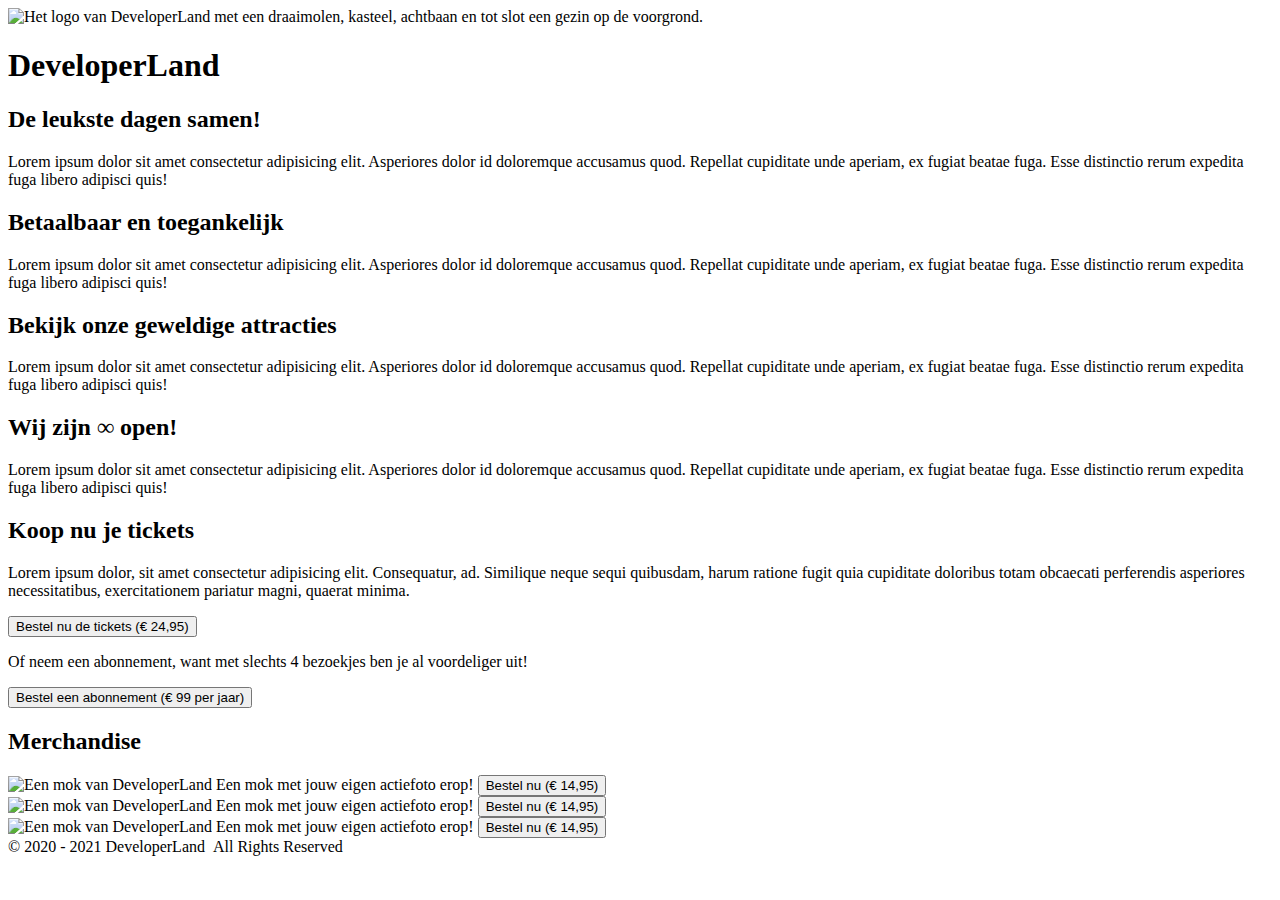
==== PARKWEBSITE/index.html @ 481b2cec "fix #1 #2 #3" ====
<!DOCTYPE html>
<html lang="en">
<head>
  <meta charset="UTF-8">
  <meta name="viewport" content="width=device-width, initial-scale=1.0">
  <title>DeveloperLand - Het meest leerzame prepark voor het hele gezin!</title>

  <link rel="stylesheet" href="styles/main.css">
</head>
<body>
  <header>
    <div class="header-content">
      <div class="wrapper">
        <img src="images/logo-big-v3.png" alt="Het logo van DeveloperLand met een draaimolen, kasteel, achtbaan en tot slot een gezin op de voorgrond." class="logo hidden-on-sm">
        <h1 class="hidden-on-lg">DeveloperLand</h1>
      </div>
    </div>
  </header>
  <main>
    <div class="wrapper">
      <div class="row">
        <article>
          <h2 class="fun-for-family">De leukste dagen samen!</h2>
          <p>Lorem ipsum dolor sit amet consectetur adipisicing elit. Asperiores dolor id doloremque accusamus quod. Repellat cupiditate unde aperiam, ex fugiat beatae fuga. Esse distinctio rerum expedita fuga libero adipisci quis!</p>
        </article>
        <article>
          <h2 class="accessibility">Betaalbaar en toegankelijk</h2>
          <p>Lorem ipsum dolor sit amet consectetur adipisicing elit. Asperiores dolor id doloremque accusamus quod. Repellat cupiditate unde aperiam, ex fugiat beatae fuga. Esse distinctio rerum expedita fuga libero adipisci quis!</p>
        </article>
      </div>
      <article>
          <h2 class="rides">Bekijk onze geweldige attracties</h2>
          <p>Lorem ipsum dolor sit amet consectetur adipisicing elit. Asperiores dolor id doloremque accusamus quod. Repellat cupiditate unde aperiam, ex fugiat beatae fuga. Esse distinctio rerum expedita fuga libero adipisci quis!</p>
      </article>
      <article>
          <h2 class="open-forever">Wij zijn &#8734; open!</h2>
          <p>Lorem ipsum dolor sit amet consectetur adipisicing elit. Asperiores dolor id doloremque accusamus quod. Repellat cupiditate unde aperiam, ex fugiat beatae fuga. Esse distinctio rerum expedita fuga libero adipisci quis!</p>
      </article>
      <article class="emphasize">
        <h2>Koop nu je tickets</h2>
        <p>Lorem ipsum dolor, sit amet consectetur adipisicing elit. Consequatur, ad. Similique neque sequi quibusdam, harum ratione fugit quia cupiditate doloribus totam obcaecati perferendis asperiores necessitatibus, exercitationem pariatur magni, quaerat minima.</p>
        <p>
          <button>Bestel nu de tickets (&euro; 24,95)</button>
        </p>
        <p>
          Of neem een abonnement, want met slechts 4 bezoekjes ben je al voordeliger uit!
        </p>
        <p>
          <button>Bestel een abonnement (&euro; 99 per jaar)</button>
        </p>
      </article>
      <article>
        <h2>Merchandise</h2>
        <div class="row">
          <div class="product">
            <img src="images/merchandise/mok.JPG" alt="Een mok van DeveloperLand">
            <span>Een mok met jouw eigen actiefoto erop!</span>
            <a href="product.html"><button>Bestel nu (&euro; 14,95)</button></a>
          </div>
          <div class="product">
            <img src="images/merchandise/mok.JPG" alt="Een mok van DeveloperLand">
            <span>Een mok met jouw eigen actiefoto erop!</span>
            <a href="product.html"><button>Bestel nu (&euro; 14,95)</button></a>
          </div>
          <div class="product">
            <img src="images/merchandise/mok.JPG" alt="Een mok van DeveloperLand">
            <span>Een mok met jouw eigen actiefoto erop!</span>
            <a href="product.html"><button>Bestel nu (&euro; 14,95)</button></a>
          </div>
        </div>
      </article>
    </div>
  </main>
  <footer>
    <div class="wrapper">
      <div class="copyright">
        &copy; 2020 - 2021 DeveloperLand&nbsp;&nbsp;All Rights Reserved
      </div>
    </div>
  </footer>
</body>
</html>
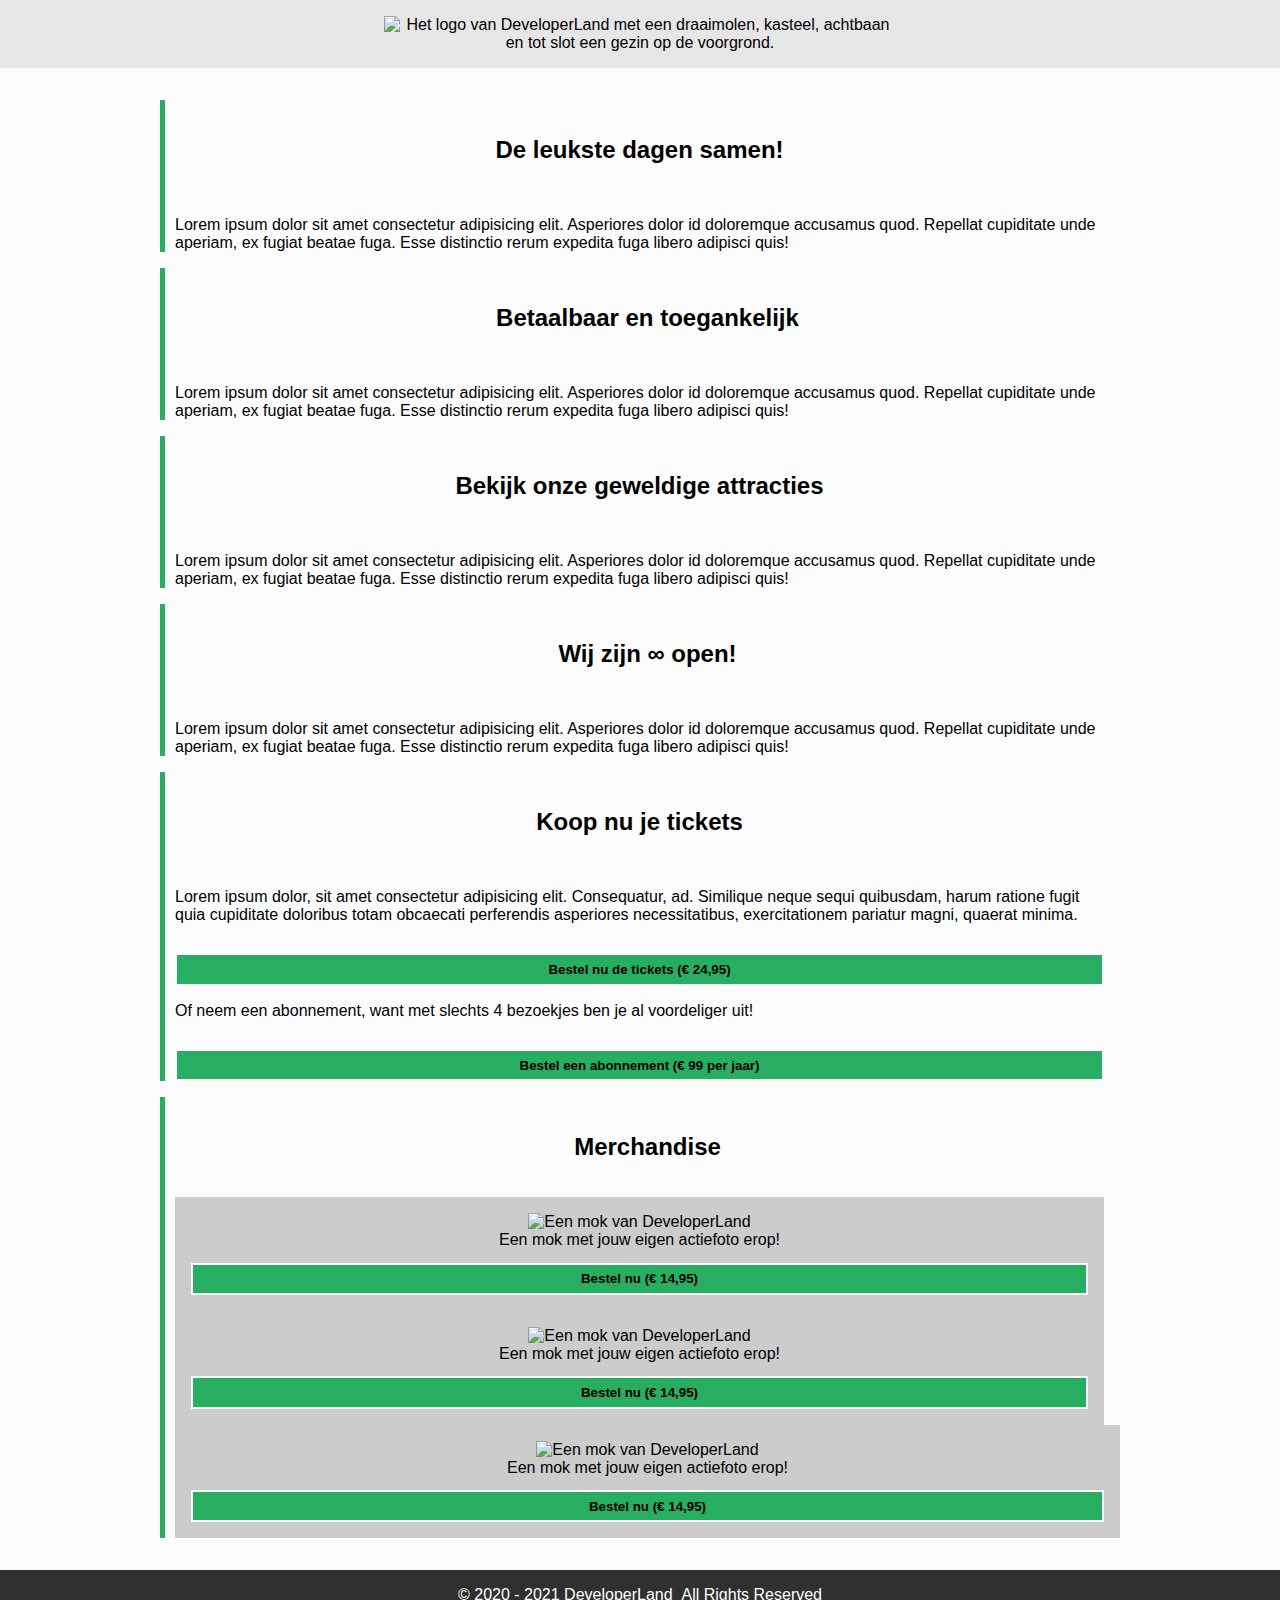
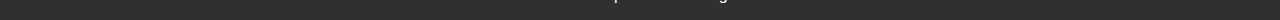
==== commit 4a18830e: "fix #5" ====
--- a/PARKWEBSITE/index.html
+++ b/PARKWEBSITE/index.html
@@ -28,14 +28,16 @@
           <p>Lorem ipsum dolor sit amet consectetur adipisicing elit. Asperiores dolor id doloremque accusamus quod. Repellat cupiditate unde aperiam, ex fugiat beatae fuga. Esse distinctio rerum expedita fuga libero adipisci quis!</p>
         </article>
       </div>
-      <article>
-          <h2 class="rides">Bekijk onze geweldige attracties</h2>
-          <p>Lorem ipsum dolor sit amet consectetur adipisicing elit. Asperiores dolor id doloremque accusamus quod. Repellat cupiditate unde aperiam, ex fugiat beatae fuga. Esse distinctio rerum expedita fuga libero adipisci quis!</p>
-      </article>
-      <article>
-          <h2 class="open-forever">Wij zijn &#8734; open!</h2>
-          <p>Lorem ipsum dolor sit amet consectetur adipisicing elit. Asperiores dolor id doloremque accusamus quod. Repellat cupiditate unde aperiam, ex fugiat beatae fuga. Esse distinctio rerum expedita fuga libero adipisci quis!</p>
-      </article>
+      <div class="row">
+        <article>
+            <h2 class="rides">Bekijk onze geweldige attracties</h2>
+            <p>Lorem ipsum dolor sit amet consectetur adipisicing elit. Asperiores dolor id doloremque accusamus quod. Repellat cupiditate unde aperiam, ex fugiat beatae fuga. Esse distinctio rerum expedita fuga libero adipisci quis!</p>
+        </article>
+        <article>
+            <h2 class="open-forever">Wij zijn &#8734; open!</h2>
+            <p>Lorem ipsum dolor sit amet consectetur adipisicing elit. Asperiores dolor id doloremque accusamus quod. Repellat cupiditate unde aperiam, ex fugiat beatae fuga. Esse distinctio rerum expedita fuga libero adipisci quis!</p>
+        </article>
+      </div>
       <article class="emphasize">
         <h2>Koop nu je tickets</h2>
         <p>Lorem ipsum dolor, sit amet consectetur adipisicing elit. Consequatur, ad. Similique neque sequi quibusdam, harum ratione fugit quia cupiditate doloribus totam obcaecati perferendis asperiores necessitatibus, exercitationem pariatur magni, quaerat minima.</p>
--- a/PARKWEBSITE/styles/main.css
+++ b/PARKWEBSITE/styles/main.css
@@ -0,0 +1,255 @@
+/*
+  Afgesproken kleuren:
+
+    * Lichte achtergrond: #FCFCFC
+    * Medium achtergrond: #CCCCCC
+    * Donkere achtergrond: #303030
+
+    * Primaire kleur: #27AE60
+    * Secundaire kleur: #2F80ED
+*/
+
+body, html{
+  margin: 0;
+  padding: 0;
+
+  font-family: 'Segoe UI', Tahoma, Geneva, Verdana, sans-serif;
+  background: #FCFCFC;
+}
+
+.wrapper{
+  max-width: 960px;
+  width: 100%;
+  margin: 0 auto;
+}
+
+header{
+  background: url('../images/park01.jpg');
+  background-size: cover;
+  background-position: center;
+  background-color: #CCCCCC;
+}
+
+.header-content{
+  padding: 1em;
+
+  text-align: center;
+  background-color: rgba(255, 255, 255, 0.5);
+
+  /* Deze animatie wordt onder aan dit bestand gedefinieerd/aangemaakt */
+  -webkit-animation: fadein 4s; /* Safari, Chrome and Opera > 12.1 */
+  -moz-animation: fadein 4s; /* Firefox < 16 */
+  -ms-animation: fadein 4s; /* Internet Explorer */
+  -o-animation: fadein 4s; /* Opera < 12.1 */
+  animation: fadein 4s;
+}
+
+.logo{
+  margin: 0 auto;
+  width: 512px;
+}
+
+h1{
+  margin: 0;
+  font-family: 'Heartbeat';
+  color: #27AE60;
+  text-shadow: 
+    3px 3px 0 #FCFCFC,
+    -1px -1px 0 #FCFCFC,  
+    1px -1px 0 #FCFCFC,
+    -1px 1px 0 #FCFCFC,
+    1px 1px 0 #FCFCFC;
+}
+
+h2{
+  border-left: 5px solid #27AE60;
+  padding-left: 10px;
+}
+
+main{
+  padding: 1em;
+}
+
+table{
+  margin-top: 1em;
+  width: 100%;
+  border-collapse: collapse;
+}
+
+table th{
+  text-align: start;
+}
+
+table thead, table tbody{
+  border-bottom: 1px solid #303030;
+}
+
+table th.slim{
+  width: 100px;
+}
+
+table tfoot{
+  font-weight: bold;
+}
+
+article{
+  border-left: 5px solid #27AE60;
+  padding-left: 10px;
+  margin: 1em 1em 1em 0;
+}
+article:last-of-type{
+  margin-right: 0;
+}
+
+article h2{
+  margin: 0;
+  padding: 1.5em;
+  border-left: none;
+  background-position: center;
+  background-size: cover;
+  text-align: center;
+}
+article h2.fun-for-family{
+  background-image: url('../images/family-fun-george-arthur-pflueger.jpg');
+}
+article h2.accessibility{
+  background-image: url('../images/accessible-eunice-stahl.jpg');
+}
+article h2.rides{
+  background-image: url('../images/drone-drew-dau.jpg');
+}
+article h2.open-forever{
+  background-image: url('../images/open-james-lee.jpg');
+}
+
+.product{
+  margin-right: 1em;
+  padding: 1em;
+  background: #CCCCCC;
+  text-align: center;
+}
+.product:last-of-type{
+  margin-right: 0;
+}
+
+.product span{
+  display: block;
+}
+.product img{
+  width: 100%;
+  max-width: 250px;
+  margin: 0 auto;
+}
+
+button{
+  width: 100%;
+  margin-top: 1em;
+  padding: .5em;
+  background: #27AE60;
+  border: 2px solid #FCFCFC;
+  color: #000000;
+  font-weight: bold;
+}
+
+.payment-option{
+  height: 64px;
+}
+
+.sidy-by-side{
+}
+
+.description{
+  flex: 1;
+}
+
+footer{
+  padding: 1em;
+  background: #303030;
+  color: #ffffff;
+}
+
+.copyright{
+  text-align: center;
+}
+
+.hidden-on-lg{
+  display: none;
+}
+.hidden-on-sm{
+  display: block;
+}
+
+/* 
+  ##Device = Most of the Smartphones Mobiles (Portrait)
+  ##Screen = B/w 320px to 479px
+  Bron: https://gist.github.com/gokulkrishh/242e68d1ee94ad05f488
+*/
+
+@media (max-width: 480px) {
+
+}
+
+/* 
+  ##Device = Tablets, Ipads (portrait)
+  ##Screen = B/w 768px to 1024px
+*/
+
+@media (max-width: 1024px) {
+  .logo{
+    margin: 0 auto;
+    width: 256px;
+  }
+
+  .row{
+    display: flex;
+    flex-direction: row;
+  }
+  .sidy-by-side{
+    flex-direction: column;
+    align-items: center;
+  }
+}
+
+/*
+  help! Het lettertype wordt om een of andere reden niet goed geladen... Misschien heeft het iets met het pad naar de fonts te maken?
+*/
+@font-face {
+  font-family: 'Heartbeat';
+  src:  url('fonts/heartbeat.eot') format('eot'),
+        url('fonts/heartbeat.otf') format('otf'),
+        url('fonts/heartbeat.woff') format('woff'),
+        url('fonts/heartbeat.svg') format('svg'),
+        url('fonts/heartbeat.ttf') format('ttf');
+}
+
+/*
+  Animations for fading in logo on page load
+*/
+@keyframes fadein {
+from { opacity: 0; }
+to   { opacity: 1; }
+}
+
+/* Firefox < 16 */
+@-moz-keyframes fadein {
+from { opacity: 0; }
+to   { opacity: 1; }
+}
+
+/* Safari, Chrome and Opera > 12.1 */
+@-webkit-keyframes fadein {
+from { opacity: 0; }
+to   { opacity: 1; }
+}
+
+/* Internet Explorer */
+@-ms-keyframes fadein {
+from { opacity: 0; }
+to   { opacity: 1; }
+}
+
+/* Opera < 12.1 */
+@-o-keyframes fadein {
+from { opacity: 0; }
+to   { opacity: 1; }
+}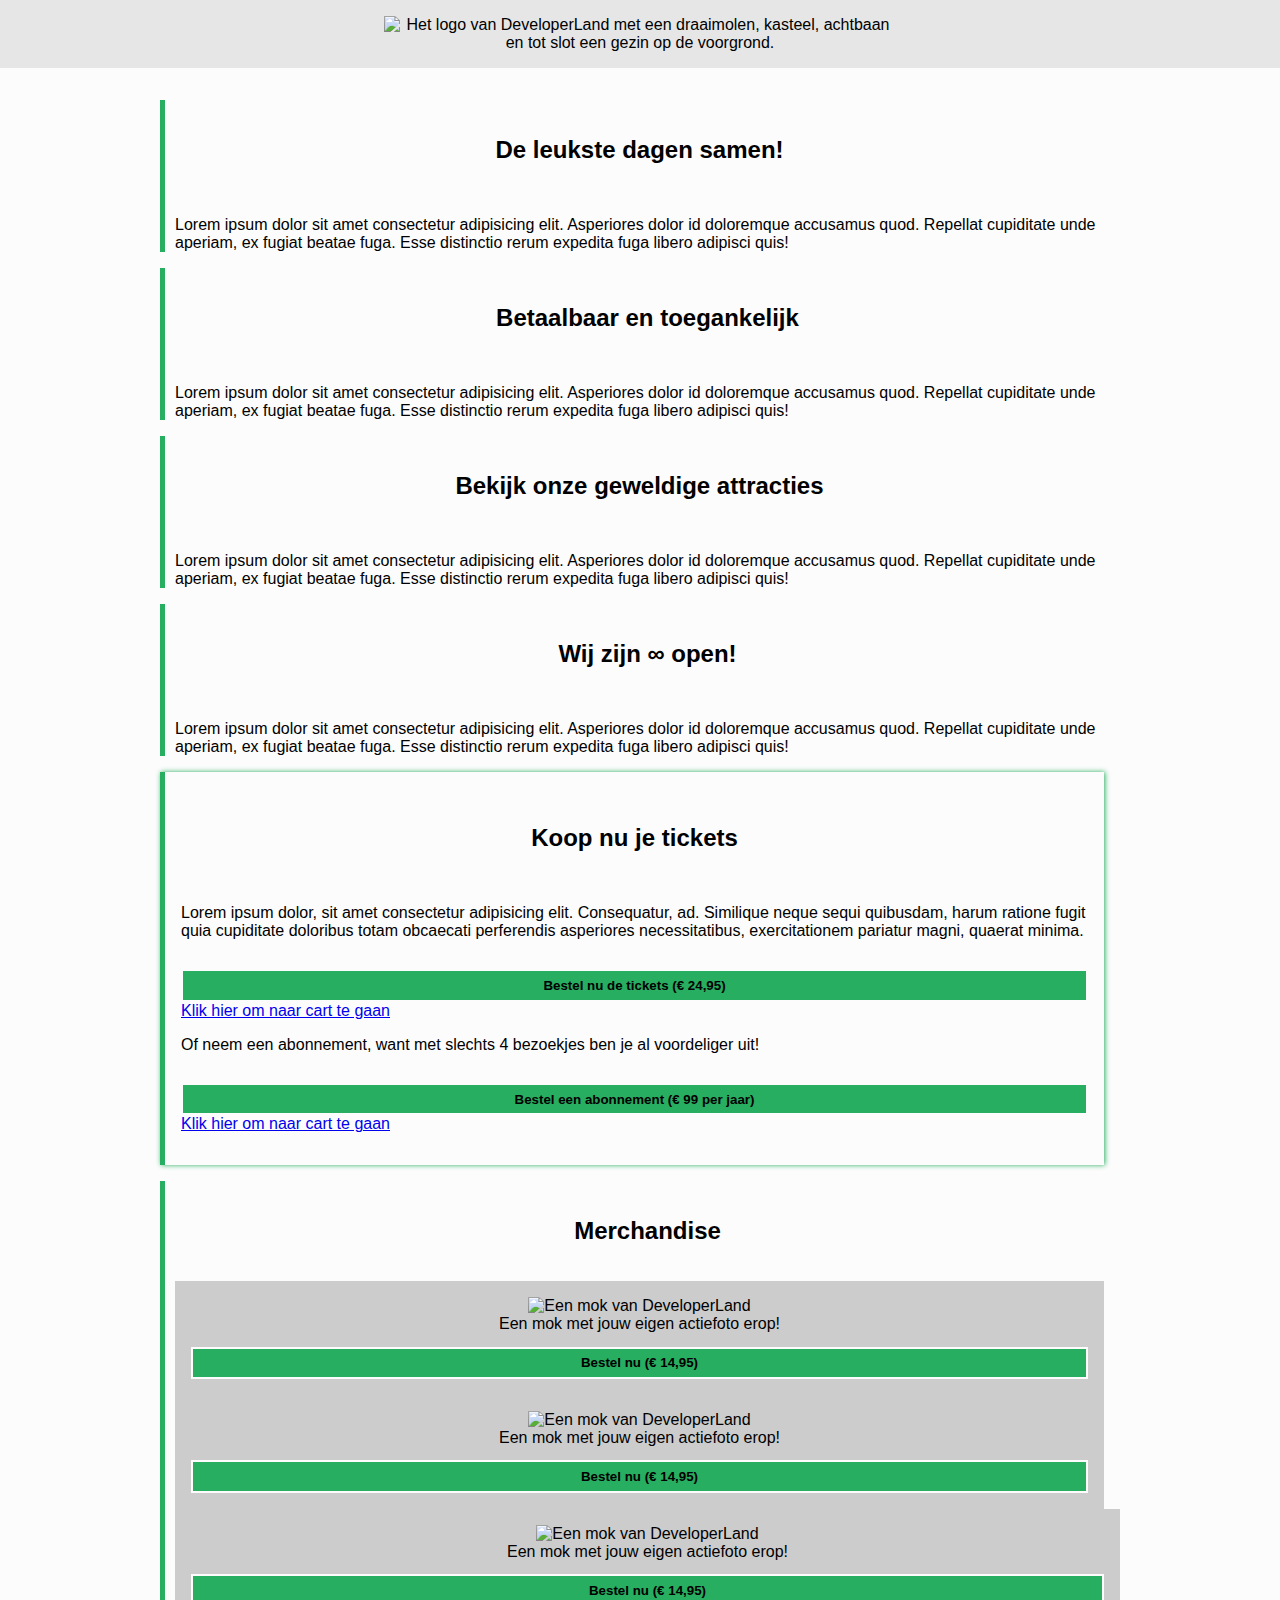
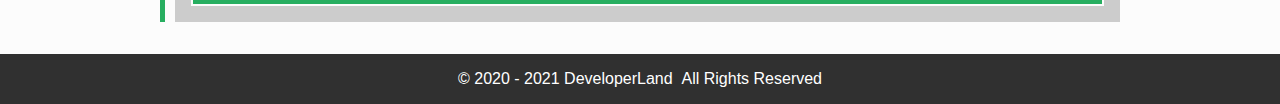
==== commit cf8a94a9: "ticket 11" ====
--- a/PARKWEBSITE/index.html
+++ b/PARKWEBSITE/index.html
@@ -43,12 +43,14 @@
         <p>Lorem ipsum dolor, sit amet consectetur adipisicing elit. Consequatur, ad. Similique neque sequi quibusdam, harum ratione fugit quia cupiditate doloribus totam obcaecati perferendis asperiores necessitatibus, exercitationem pariatur magni, quaerat minima.</p>
         <p>
           <button>Bestel nu de tickets (&euro; 24,95)</button>
+          <a href="cart.html">Klik hier om naar cart te gaan</a>
         </p>
         <p>
           Of neem een abonnement, want met slechts 4 bezoekjes ben je al voordeliger uit!
         </p>
         <p>
           <button>Bestel een abonnement (&euro; 99 per jaar)</button>
+          <a href="cart.html">Klik hier om naar cart te gaan</a>
         </p>
       </article>
       <article>
--- a/PARKWEBSITE/styles/main.css
+++ b/PARKWEBSITE/styles/main.css
@@ -111,15 +111,29 @@
 }
 article h2.fun-for-family{
   background-image: url('../images/family-fun-george-arthur-pflueger.jpg');
+  text-shadow: 0 0 0 #FCFCFC, -1px -1px 0 #FCFCFC, 1px -1px 0 #FCFCFC, -1px 1px 0 #FCFCFC, 1px 1px 0 #FCFCFC;
 }
 article h2.accessibility{
   background-image: url('../images/accessible-eunice-stahl.jpg');
+  text-shadow: 0 0 0 #FCFCFC, -1px -1px 0 #FCFCFC, 1px -1px 0 #FCFCFC, -1px 1px 0 #FCFCFC, 1px 1px 0 #FCFCFC;
 }
 article h2.rides{
   background-image: url('../images/drone-drew-dau.jpg');
+  text-shadow: 0 0 0 #FCFCFC, -1px -1px 0 #FCFCFC, 1px -1px 0 #FCFCFC, -1px 1px 0 #FCFCFC, 1px 1px 0 #FCFCFC;
 }
 article h2.open-forever{
   background-image: url('../images/open-james-lee.jpg');
+  text-shadow: 0 0 0 #FCFCFC, -1px -1px 0 #FCFCFC, 1px -1px 0 #FCFCFC, -1px 1px 0 #FCFCFC, 1px 1px 0 #FCFCFC;
+}
+.emphasize{
+  border-left:  5px solid #27AE60;
+  box-shadow: 1px 0 5px #27AE60;
+  padding: 1em;
+}
+.emphasize h2{
+  margin: 0;
+  border-left: 0;
+  text-align: center;
 }
 
 .product{
@@ -127,6 +141,7 @@
   padding: 1em;
   background: #CCCCCC;
   text-align: center;
+  
 }
 .product:last-of-type{
   margin-right: 0;
@@ -149,6 +164,7 @@
   border: 2px solid #FCFCFC;
   color: #000000;
   font-weight: bold;
+  cursor: pointer;
 }
 
 .payment-option{
@@ -193,6 +209,13 @@
   ##Device = Tablets, Ipads (portrait)
   ##Screen = B/w 768px to 1024px
 */
+
+.sidy-by-side {
+  display: flex;
+  flex-direction: row;
+  align-items: center;
+  justify-content: space-between;
+}
 
 @media (max-width: 1024px) {
   .logo{
@@ -205,6 +228,7 @@
     flex-direction: row;
   }
   .sidy-by-side{
+    display: flex;
     flex-direction: column;
     align-items: center;
   }
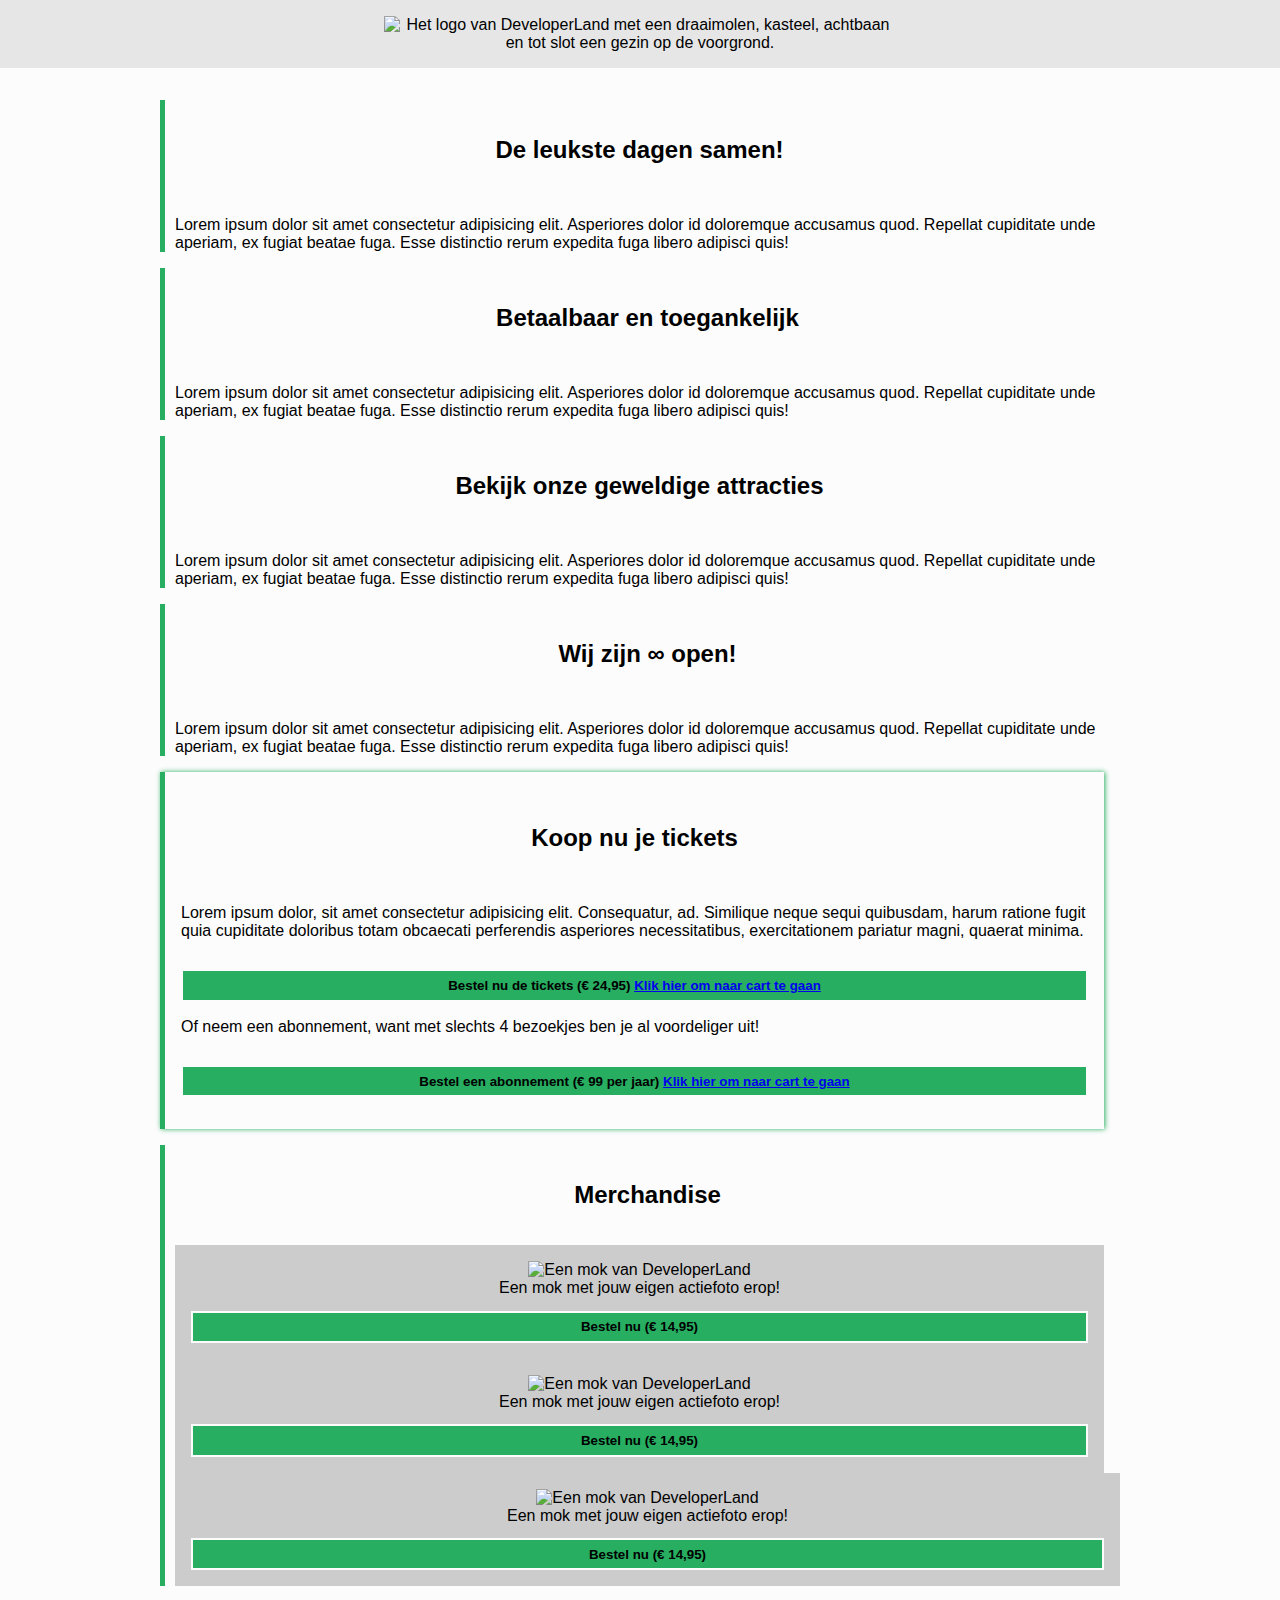
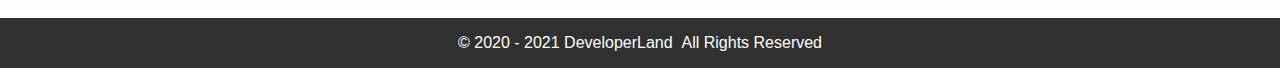
==== commit 8465987a: "ticket 11 fix" ====
--- a/PARKWEBSITE/index.html
+++ b/PARKWEBSITE/index.html
@@ -42,15 +42,17 @@
         <h2>Koop nu je tickets</h2>
         <p>Lorem ipsum dolor, sit amet consectetur adipisicing elit. Consequatur, ad. Similique neque sequi quibusdam, harum ratione fugit quia cupiditate doloribus totam obcaecati perferendis asperiores necessitatibus, exercitationem pariatur magni, quaerat minima.</p>
         <p>
-          <button>Bestel nu de tickets (&euro; 24,95)</button>
+          <button>Bestel nu de tickets (&euro; 24,95)
           <a href="cart.html">Klik hier om naar cart te gaan</a>
+        </button>
         </p>
         <p>
           Of neem een abonnement, want met slechts 4 bezoekjes ben je al voordeliger uit!
         </p>
         <p>
-          <button>Bestel een abonnement (&euro; 99 per jaar)</button>
+          <button>Bestel een abonnement (&euro; 99 per jaar)
           <a href="cart.html">Klik hier om naar cart te gaan</a>
+        </button>
         </p>
       </article>
       <article>
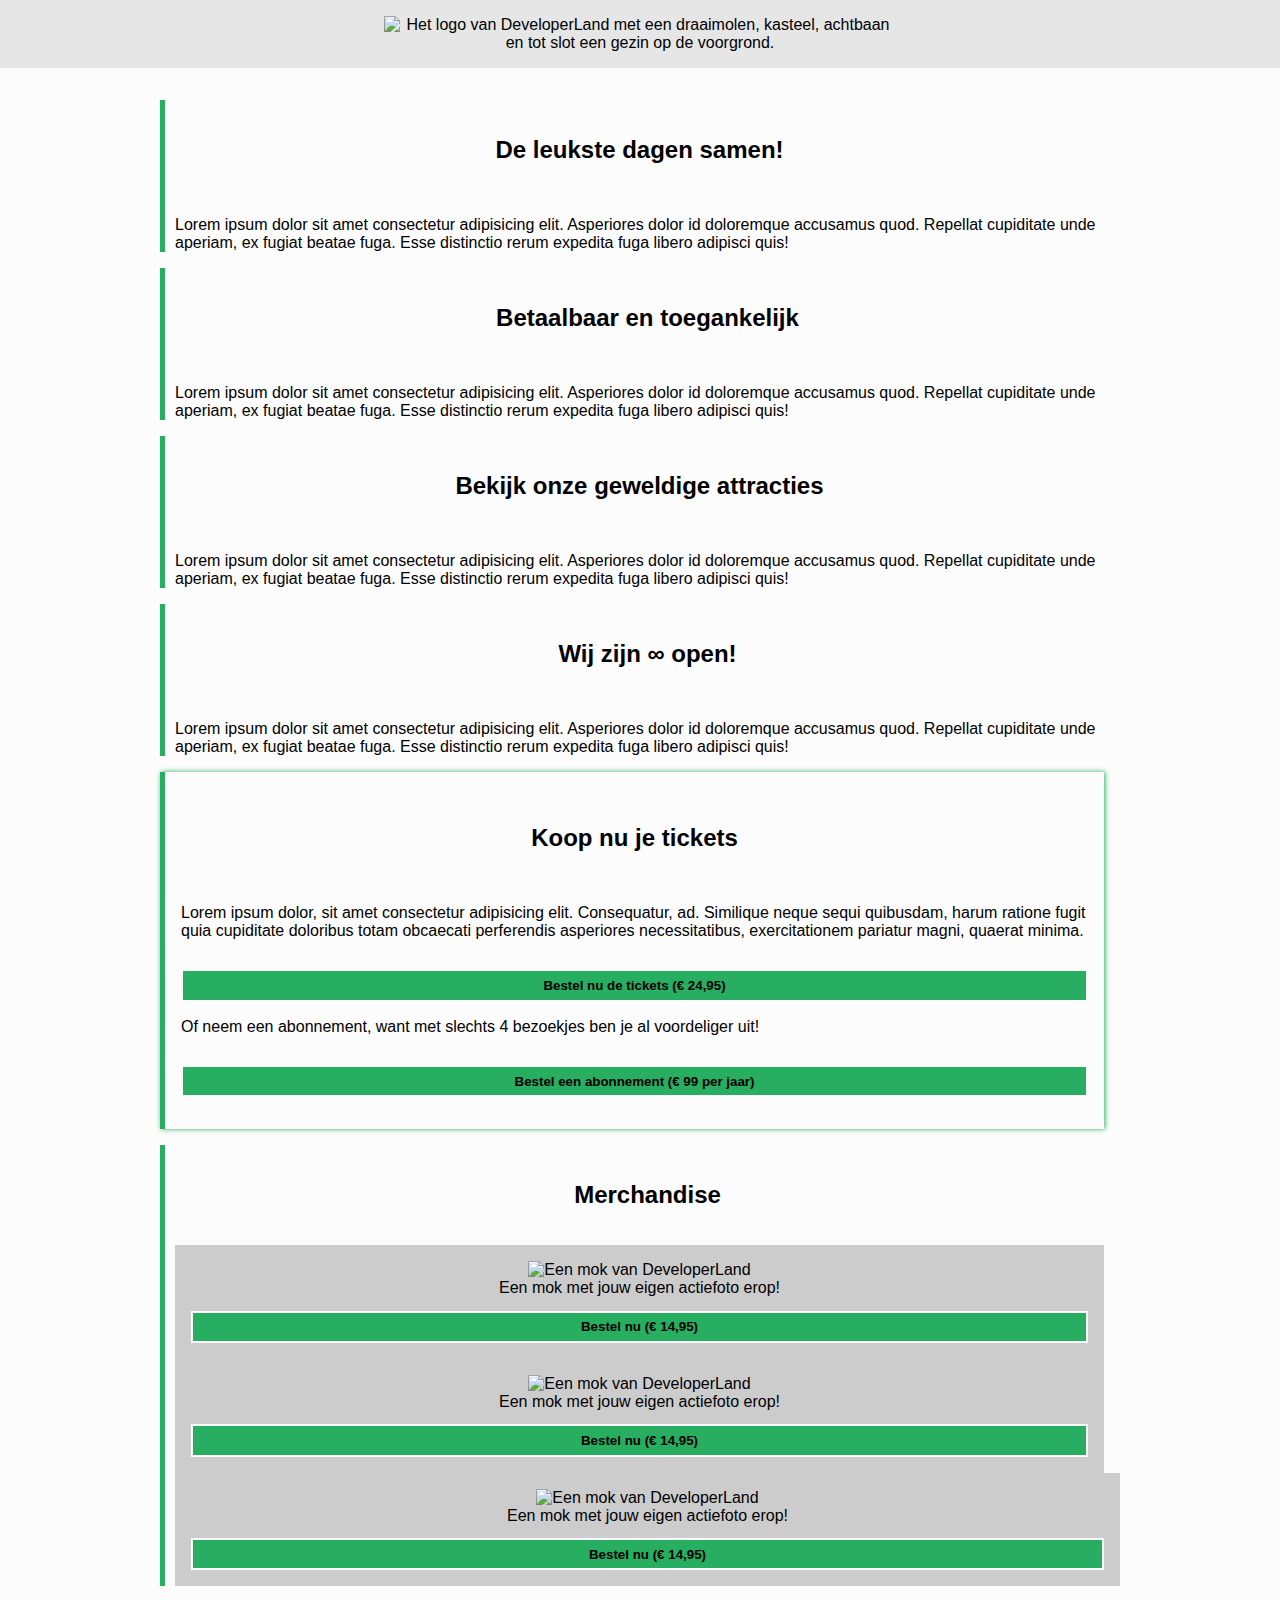
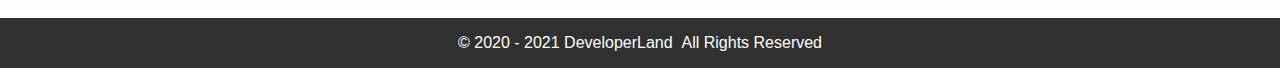
==== commit 85c52ee7: "button 11" ====
--- a/PARKWEBSITE/index.html
+++ b/PARKWEBSITE/index.html
@@ -42,17 +42,13 @@
         <h2>Koop nu je tickets</h2>
         <p>Lorem ipsum dolor, sit amet consectetur adipisicing elit. Consequatur, ad. Similique neque sequi quibusdam, harum ratione fugit quia cupiditate doloribus totam obcaecati perferendis asperiores necessitatibus, exercitationem pariatur magni, quaerat minima.</p>
         <p>
-          <button>Bestel nu de tickets (&euro; 24,95)
-          <a href="cart.html">Klik hier om naar cart te gaan</a>
-        </button>
+          <a href="cart.html"> <button>Bestel nu de tickets (&euro; 24,95) </button> </a>
         </p>
         <p>
           Of neem een abonnement, want met slechts 4 bezoekjes ben je al voordeliger uit!
         </p>
         <p>
-          <button>Bestel een abonnement (&euro; 99 per jaar)
-          <a href="cart.html">Klik hier om naar cart te gaan</a>
-        </button>
+          <a href="cart.html"> <button>Bestel een abonnement (&euro; 99 per jaar) </button> </a> 
         </p>
       </article>
       <article>
--- a/PARKWEBSITE/styles/main.css
+++ b/PARKWEBSITE/styles/main.css
@@ -202,8 +202,12 @@
 */
 
 @media (max-width: 480px) {
-
-}
+  .hidden-on-lg{
+    display: block;}
+  .hidden-on-sm{
+    display: none;}
+  }
+
 
 /* 
   ##Device = Tablets, Ipads (portrait)
@@ -239,11 +243,11 @@
 */
 @font-face {
   font-family: 'Heartbeat';
-  src:  url('fonts/heartbeat.eot') format('eot'),
-        url('fonts/heartbeat.otf') format('otf'),
-        url('fonts/heartbeat.woff') format('woff'),
-        url('fonts/heartbeat.svg') format('svg'),
-        url('fonts/heartbeat.ttf') format('ttf');
+  src:  url('../fonts/heartbeat.eot') format('eot'),
+        url('../fonts/heartbeat.otf') format('otf'),
+        url('../fonts/heartbeat.woff') format('woff'),
+        url('../fonts/heartbeat.svg') format('svg'),
+        url('../fonts/heartbeat.ttf') format('ttf');
 }
 
 /*
